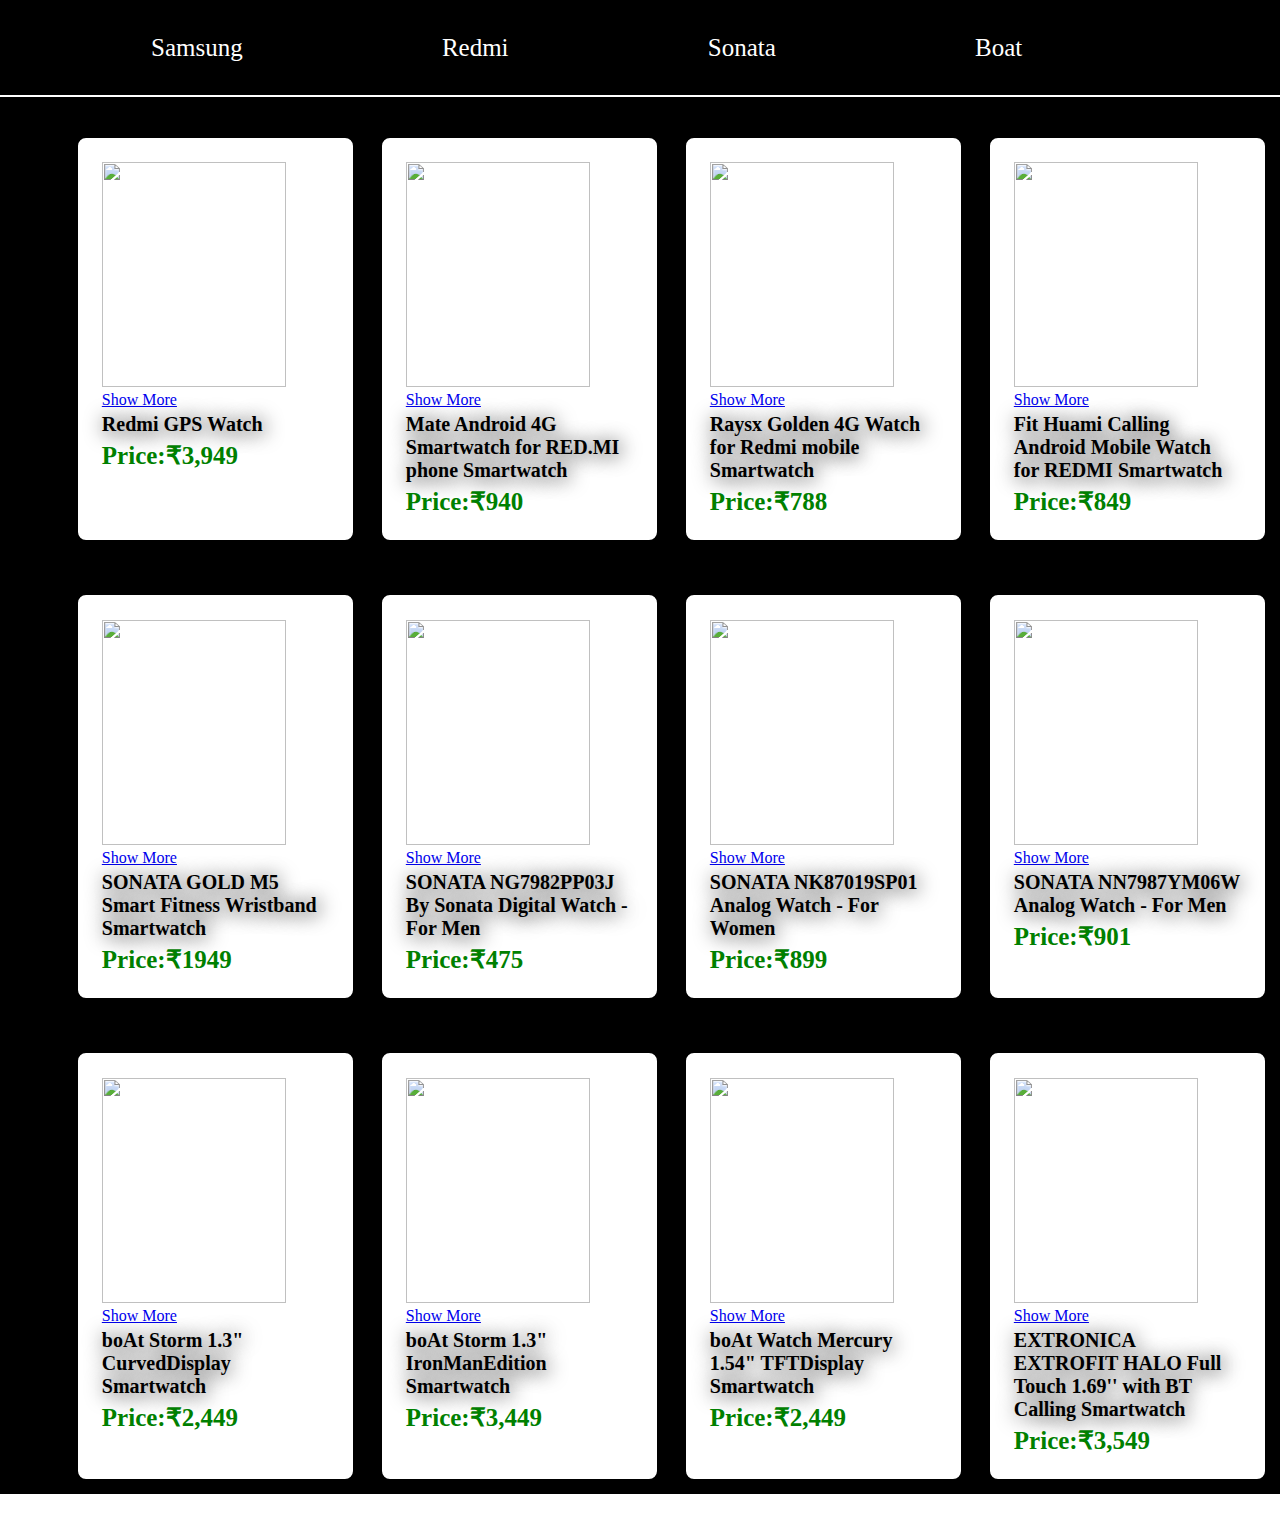
==== 6-March-2022/index.html @ 379c7421 "Add files via upload" ====
<!DOCTYPE html>
<html lang="en">

<head>
    <meta charset="UTF-8">
    <meta http-equiv="X-UA-Compatible" content="IE=edge">
    <meta name="viewport" content="width=device-width, initial-scale=1.0">
    <title>Document</title>
    <link rel="stylesheet" href="style.css">
</head>

<body>
    <section class="header">

        <nav>
            <div class="nav-links">
                <ul>
                    <li><a href="#" onclick="samsung();">Samsung</a></li>
                    <li><a href="#" onclick="Redmi();">Redmi</a></li>
                    <li><a href="#">Sonata</a></li>
                    <li><a href="#Information">Boat</a></li>
                </ul>
            </div>
        </nav>

            <div class="content" id="Samsung">
                <div class="box">
                    <img src="https://rukminim2.flixcart.com/image/416/416/kdj4xow0/smartwatch/z/4/g/sm-r825fzkiinu-android-ios-samsung-original-imafuenxhndfnczz.jpeg?q=70"/>
                    <a href="#">Show More</a>
                    <p><h2>SAMSUNG Galaxy Watch Active 2 Aluminium LTE Smartwatch</h2></p><br/>
                    <h3>Price:₹16,940</h3>
                </div>
                <div class="box">
                    <img src="https://rukminim2.flixcart.com/image/416/416/kp2y2kw0/smartwatch/p/a/x/sm-r850nzsains-android-ios-samsung-original-imag3e4chzgghzzt.jpeg?q=70"/>
                    <a href="#">Show More</a>
                    <p><h2>SAMSUNG Galaxy Watch 3 41 mm Smartwatch  (Black Strap, Regular)</h2></p>
                    <h3>Price:₹13,940</h3>
                </div>
                <div class="box">
                    <img src="https://rukminim2.flixcart.com/image/416/416/kusph8w0/smartwatch/t/e/k/android-ios-sm-r820nzdiinu-sm-r820nzdainu-samsung-yes-original-imag7ugphmzz7zzx.jpeg?q=70"/>
                    <a href="#">Show More</a>
                    <p><h2>SAMSUNG Galaxy Watch Active 2 Aluminium Smartwatch  (Beige Strap, Regular)</h2></p>
                    <h3>Price:₹14,940</h3>
                </div>
                <div class="box">
                    <img src="https://rukminim2.flixcart.com/image/416/416/k5lcvbk0pkrrdj/smartwatch/z/g/w/dz09-black-i7-enew-original-imafkg6ky3cchzpt.jpeg?q=70"/>
                    <a href="#">Show More</a>
                    <p><h2>E-LIVE DZ09 Black 4g calling health notifier Smartwatch  (Black Strap, Free Size)</h2></p>
                    <h3>Price:₹789</h3>
                </div>
                <div class="box">
                    <img src="https://rukminim2.flixcart.com/image/416/416/jnj7iq80/smartwatch/u/9/x/compatible-bluetooth-smart-watch-wrist-watch-with-sim-card-original-imafa72zb2f6rafr.jpeg?q=70"/>
                    <a href="#">Show More</a>
                    <p><h2>E-LIVE DZ09 4g calling health notifier Smartwatch  (Gold, Black Strap, Free Size)</h2></p>
                    <h3>Price:₹819</h3>
                </div>

            </div>
            <div class="content" id="Redmi">
                <div class="box">
                    <img src="https://rukminim2.flixcart.com/image/312/312/kolsscw0/smartwatch/g/o/9/redmiwt02-android-ios-redmi-original-imag3f8n2cjnnw38.jpeg?q=70"/>
                    <a href="#">Show More</a>
                    <p><h2>Redmi GPS Watch</h2></p>
                    <h3>Price:₹3,949</h3>
                </div>
                <div class="box">
                    <img src="https://rukminim2.flixcart.com/image/312/312/k1118cw0/smartwatch/j/m/h/a1-red-smart-watch-08-kospet-original-imafk9cwkxxrstdu.jpeg?q=70"/>
                    <a href="#">Show More</a>
                    <p><h2>Mate Android 4G Smartwatch for RED.MI phone Smartwatch</h2></p>
                    <h3>Price:₹940</h3>
                </div>
                <div class="box">
                    <img src="https://rukminim2.flixcart.com/image/312/312/k5vcya80pkrrdj/smartwatch/p/h/p/dz09-gold-watch-003-raysx-original-imafda6g3p5q43px.jpeg?q=70"/>
                    <a href="#">Show More</a>
                    <p><h2>Raysx Golden 4G Watch for Redmi mobile Smartwatch</h2></p>
                    <h3>Price:₹788</h3>
                </div>
                <div class="box">
                    <img src="https://rukminim2.flixcart.com/image/312/312/k02qnww0/smartwatch/f/m/5/a1-black-smartwatch-18-mate-original-imafjx9qg63mwxqn.jpeg?q=70"/>
                    <a href="#">Show More</a>
                    <p><h2>Fit Huami Calling Android Mobile Watch for REDMI Smartwatch</h2></p>
                    <h3>Price:₹849</h3>
                </div>
            </div>
            <div class="content" id="Sonata">
                <div class="box">
                    <img src="https://rukminim2.flixcart.com/image/312/312/kvr01ow0/smart-band-tag/1/9/9/oled-no-m-48-yes-yes-73-bluetooth-smart-m5-watch-android-ios-original-imag8kvxtjrszrhc.jpeg?q=70"/>
                    <a href="#">Show More</a>
                    <p><h2>SONATA GOLD M5 Smart Fitness Wristband Smartwatch</h2></p>
                    <h3>Price:₹1949</h3>
                </div>
                <div class="box">
                    <img src="https://rukminim2.flixcart.com/image/495/594/k4rcmfk0pkrrdj/watch-refurbished/w/x/g/c-ng7982pp03j-sonata-original-imaf8guffjgfynuh.jpeg?q=50"/>
                    <a href="#">Show More</a>
                    <p><h2>SONATA 
                        NG7982PP03J By Sonata Digital Watch - For Men</h2></p>
                    <h3>Price:₹475</h3>
                </div>
                <div class="box">
                    <img src="https://rukminim2.flixcart.com/image/800/960/jfbfde80/watch/b/d/z/nk87019sp01-sonata-original-imaf3stbjd8mzpb7.jpeg?q=50"/>
                    <a href="#">Show More</a>
                    <p><h2>SONATA 
                        NK87019SP01 Analog Watch - For Women</h2></p>
                    <h3>Price:₹899</h3>
                </div>
                <div class="box">
                    <img src="https://rukminim2.flixcart.com/image/800/960/k572gsw0/watch/p/a/f/nf7987ym06-sonata-original-imafnxnujnyyukf3.jpeg?q=50"/>
                    <a href="#">Show More</a>
                    <p><h2>SONATA 
                        NN7987YM06W Analog Watch - For Men</h2></p>
                    <h3>Price:₹901</h3>
                </div>
            </div>
            <div class="content" id="Boat">
                <div class="box">
                    <img src="https://rukminim2.flixcart.com/image/312/312/kqb8pzk0/smartwatch/i/m/z/storm-android-ios-boat-original-imag4cx67fbeqnz7.jpeg?q=70"/>
                    <a href="#">Show More</a>
                    <p><h2>boAt Storm 1.3" CurvedDisplay Smartwatch</h2></p>
                    <h3>Price:₹2,449</h3>
                </div>
                <div class="box">
                    <img src="https://rukminim2.flixcart.com/image/312/312/ky1vl3k0/smartwatch/p/w/6/-original-imagadevkrd4zgt6.jpeg?q=70"/>
                    <a href="#">Show More</a>
                    <p><h2>boAt Storm 1.3" IronManEdition Smartwatch</h2></p>
                    <h3>Price:₹3,449</h3>
                </div>
                <div class="box">
                    <img src="https://rukminim2.flixcart.com/image/312/312/kwmfqfk0/smartwatch/o/0/k/-original-imag994bjbhgedha.jpeg?q=70"/>
                    <a href="#">Show More</a>
                    <p><h2>boAt Watch Mercury 1.54" TFTDisplay Smartwatch</h2></p>
                    <h3>Price:₹2,449</h3>
                </div>
                <div class="box">
                    <img src="https://rukminim2.flixcart.com/image/312/312/kyag87k0/smartwatch/0/h/q/41-9-android-ios-extrofit-halo-bt-calling-smartwatch-with-1-69-original-imagajw4z8zdftjk.jpeg?q=70"/>
                    <a href="#">Show More</a>
                    <p><h2>EXTRONICA EXTROFIT HALO Full Touch 1.69'' with BT Calling Smartwatch</h2></p>
                    <h3>Price:₹3,549</h3>
                </div>
            </div>
        

            </div>

        </div>

    </section>


        <script src="./web.js"></script>
</body>

</html>
---- 6-March-2022/style.css ----
*{
    margin: 0;
    padding: 0;
}

.header
{
    min-height: 100vh;
    width: 100%;
    background-color: black;
    background-size: cover;
    position: relative;
    background-image: url(https://encrypted-tbn0.gstatic.com/images?q=tbn:ANd9GcSCFWyuT6JU3o95kKOPSklcskJ867QI8KegEoYUW_YIXJVWkvGh45w5RNt4G7fwwMjbDI8&usqp=CAU);
}
nav
{
    display: flex;
    padding: 2% 6%;
    justify-content: space-between;
    align-items: center;
    background-color: black;
    border-bottom: 2px solid white;
}
.nav-links
{
    flex: 1;
    text-align: right;
    font-size: 25px;

}
.nav-links ul li {
    margin-right: 15%;
    list-style: none;
    display: inline-block;
    padding: 8px 12px;
    position: relative;
}
.nav-links ul li a
{
    text-decoration: none;
    color: white;
    transition: 1s;
}
.nav-links ul li a:hover{
    color: red;
    font-size: 27px;
}

.content
{
    width: 95%;
    height: 100%;
    color: white;
    display: flex;
    padding: 1% 2%;
    margin: 2% 2%;
}
#Samsung{
    display: none;
}
img{
    width: 90%;
    height: 25vh;
}
.box{
    background-color: white;
    border: 2px solid black;
    border-radius:10px ;
    color: black;
    width: 100%;
    min-height: 80%;
    margin-left:2%;
    padding: 2% 2%;
}
.box h3{
    font-size: 25px;
    color: green;
}
.box p{
    
    font-size: 5px;
    color: black;
    margin-bottom: 2%;
    }


.box h2{
    font-size: 20px;
    font-weight: bold;
    text-shadow: 2px 2px 20px black;
}

/*
.box1{
        width: 30%;
        height: 80%;
        align-items: center;
    }         


.box2
{
    width: 40%;
    height: 80%;
    margin-left:10%;
}


.box3
{
    width: 55%;
    height: 80%;
    margin-left:10%;
}
.box2 img
{
    width: 40%;
    border-radius: 20%;
    margin: 15%;
    box-shadow: 2px 2px 20px red;
}
span{
    color:green;
}
.box3 button{
    width: 80%;
    font-size: 15px;
    padding: 1%;
    border-radius: 10px;
    transition: 1s;
    font-weight: bold;
}
.box3 button:hover{
    width: 80%;
    font-size: 15px;
    background-color: green;
    padding: 1%;
    border-radius: 10px;
}*/
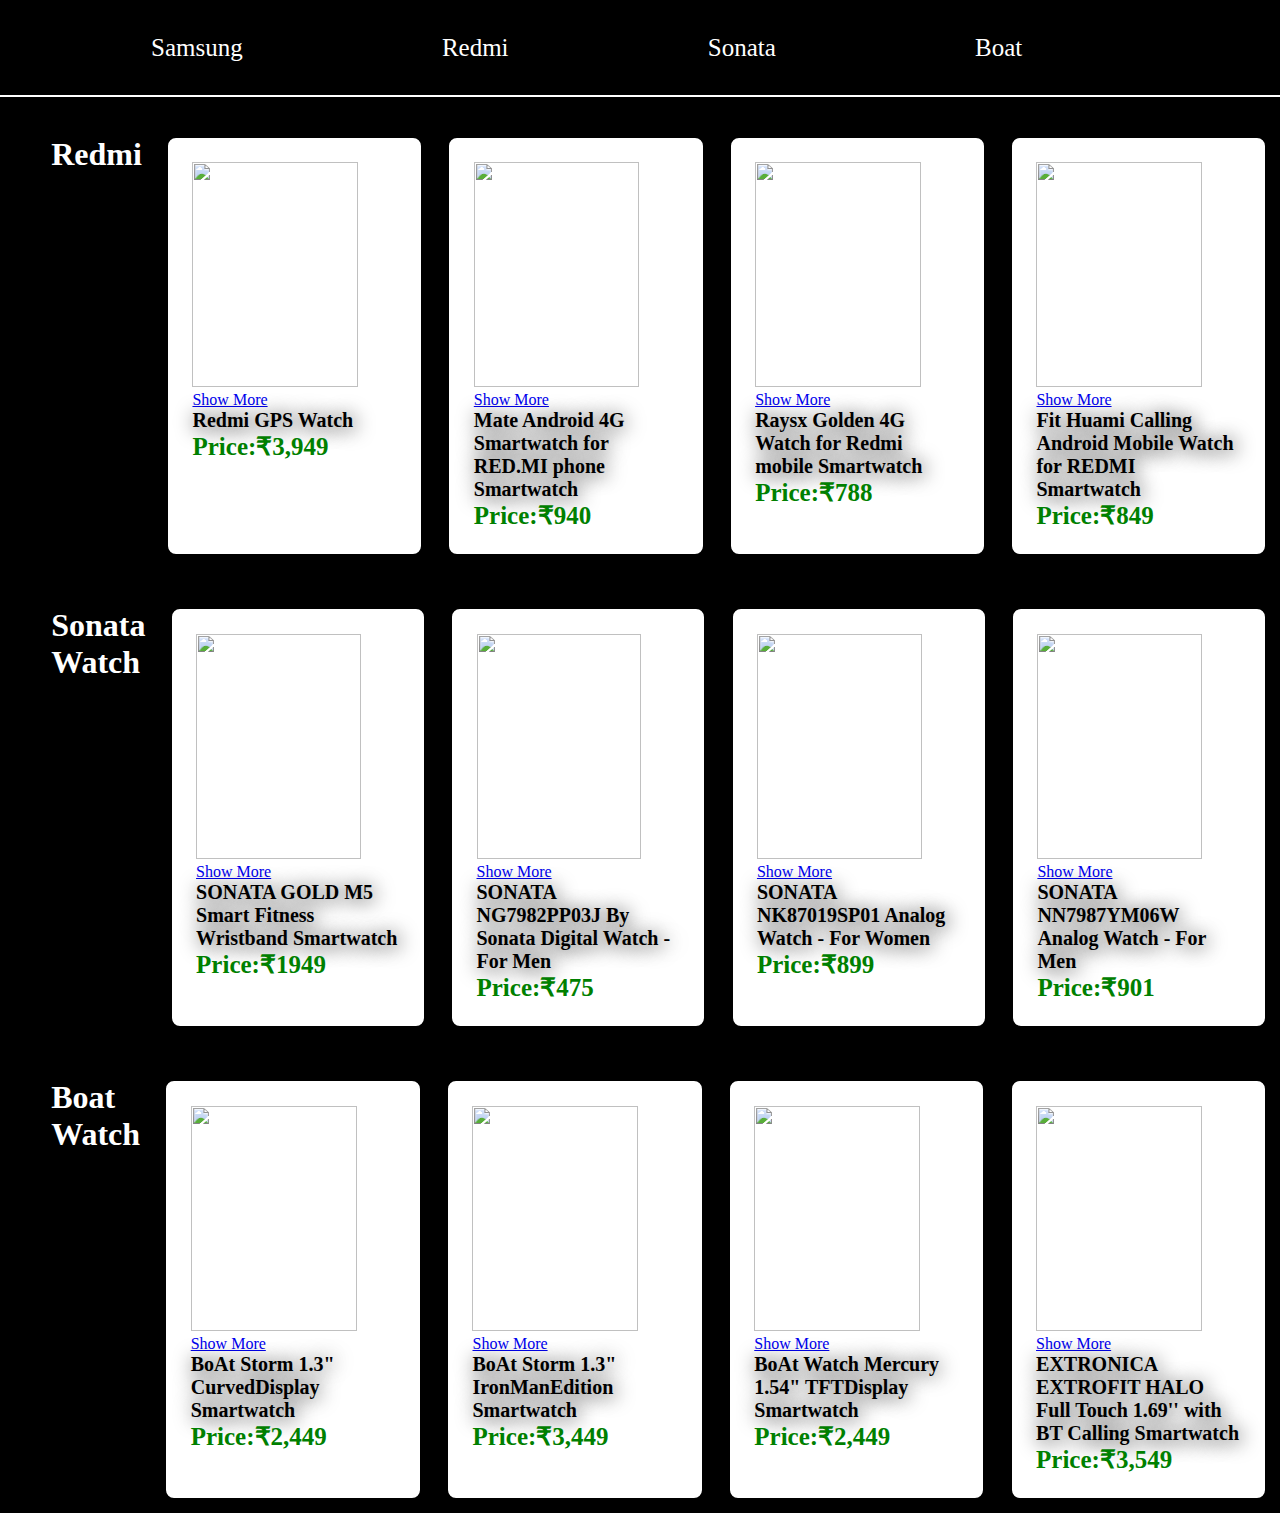
==== commit 380382c1: "Update index.html" ====
--- a/6-March-2022/index.html
+++ b/6-March-2022/index.html
@@ -15,125 +15,126 @@
         <nav>
             <div class="nav-links">
                 <ul>
-                    <li><a href="#" onclick="samsung();">Samsung</a></li>
+                    <li><a href="#" onclick="Samsung();">Samsung</a></li>
                     <li><a href="#" onclick="Redmi();">Redmi</a></li>
-                    <li><a href="#">Sonata</a></li>
-                    <li><a href="#Information">Boat</a></li>
+                    <li><a href="#" onclick="Sonata();">Sonata</a></li>
+                    <li><a href="#" onclick="Boat();">Boat</a></li>
                 </ul>
             </div>
         </nav>
 
             <div class="content" id="Samsung">
+                <h1>Samsung Watch</h1>
                 <div class="box">
                     <img src="https://rukminim2.flixcart.com/image/416/416/kdj4xow0/smartwatch/z/4/g/sm-r825fzkiinu-android-ios-samsung-original-imafuenxhndfnczz.jpeg?q=70"/>
-                    <a href="#">Show More</a>
-                    <p><h2>SAMSUNG Galaxy Watch Active 2 Aluminium LTE Smartwatch</h2></p><br/>
+                    <a href="#" onclick="Samsung1()">Show More</a>
+                    <h2 class="Details" id="Samsung1">SAMSUNG Galaxy Watch Active 2 Aluminium LTE Smartwatch</h2><br/>
                     <h3>Price:₹16,940</h3>
                 </div>
                 <div class="box">
                     <img src="https://rukminim2.flixcart.com/image/416/416/kp2y2kw0/smartwatch/p/a/x/sm-r850nzsains-android-ios-samsung-original-imag3e4chzgghzzt.jpeg?q=70"/>
-                    <a href="#">Show More</a>
-                    <p><h2>SAMSUNG Galaxy Watch 3 41 mm Smartwatch  (Black Strap, Regular)</h2></p>
+                    <a href="#" onclick="Samsung2()">Show More</a>
+                    <h2 class="Details" id="Samsung2">SAMSUNG Galaxy Watch 3 41 mm Smartwatch</h2><br/>
                     <h3>Price:₹13,940</h3>
                 </div>
                 <div class="box">
                     <img src="https://rukminim2.flixcart.com/image/416/416/kusph8w0/smartwatch/t/e/k/android-ios-sm-r820nzdiinu-sm-r820nzdainu-samsung-yes-original-imag7ugphmzz7zzx.jpeg?q=70"/>
-                    <a href="#">Show More</a>
-                    <p><h2>SAMSUNG Galaxy Watch Active 2 Aluminium Smartwatch  (Beige Strap, Regular)</h2></p>
+                    <a href="#" onclick="Samsung3()">Show More</a>
+                    <h2 class="Details" id="Samsung3">SAMSUNG Galaxy Watch Active 2 Aluminium Smartwatch</h2><br/>
                     <h3>Price:₹14,940</h3>
                 </div>
                 <div class="box">
                     <img src="https://rukminim2.flixcart.com/image/416/416/k5lcvbk0pkrrdj/smartwatch/z/g/w/dz09-black-i7-enew-original-imafkg6ky3cchzpt.jpeg?q=70"/>
-                    <a href="#">Show More</a>
-                    <p><h2>E-LIVE DZ09 Black 4g calling health notifier Smartwatch  (Black Strap, Free Size)</h2></p>
+                    <a href="#" onclick="Samsung4()">Show More</a>
+                    <h2 class="Details" id="Samsung4">E-LIVE DZ09 Black 4g calling health notifier Smartwatch</h2><br/>
                     <h3>Price:₹789</h3>
                 </div>
                 <div class="box">
                     <img src="https://rukminim2.flixcart.com/image/416/416/jnj7iq80/smartwatch/u/9/x/compatible-bluetooth-smart-watch-wrist-watch-with-sim-card-original-imafa72zb2f6rafr.jpeg?q=70"/>
-                    <a href="#">Show More</a>
-                    <p><h2>E-LIVE DZ09 4g calling health notifier Smartwatch  (Gold, Black Strap, Free Size)</h2></p>
+                    <a href="#" onclick="Samsung5()">Show More</a>
+                    <h2 class="Details" id="Samsung5">E-LIVE DZ09 4g calling health notifier Smartwatch</h2><br/>
                     <h3>Price:₹819</h3>
                 </div>
 
             </div>
             <div class="content" id="Redmi">
+                <h1>Redmi</h1>
                 <div class="box">
                     <img src="https://rukminim2.flixcart.com/image/312/312/kolsscw0/smartwatch/g/o/9/redmiwt02-android-ios-redmi-original-imag3f8n2cjnnw38.jpeg?q=70"/>
-                    <a href="#">Show More</a>
-                    <p><h2>Redmi GPS Watch</h2></p>
+                    <a href="#" onclick="Redmi1()">Show More</a>
+                    <h2 class="Details" id="Redmi1">Redmi GPS Watch</h2>
                     <h3>Price:₹3,949</h3>
                 </div>
                 <div class="box">
                     <img src="https://rukminim2.flixcart.com/image/312/312/k1118cw0/smartwatch/j/m/h/a1-red-smart-watch-08-kospet-original-imafk9cwkxxrstdu.jpeg?q=70"/>
-                    <a href="#">Show More</a>
-                    <p><h2>Mate Android 4G Smartwatch for RED.MI phone Smartwatch</h2></p>
+                    <a href="#" onclick="Redmi2()">Show More</a>
+                    <h2 class="Details" id="Redmi2">Mate Android 4G Smartwatch for RED.MI phone Smartwatch</h2>
                     <h3>Price:₹940</h3>
                 </div>
                 <div class="box">
                     <img src="https://rukminim2.flixcart.com/image/312/312/k5vcya80pkrrdj/smartwatch/p/h/p/dz09-gold-watch-003-raysx-original-imafda6g3p5q43px.jpeg?q=70"/>
-                    <a href="#">Show More</a>
-                    <p><h2>Raysx Golden 4G Watch for Redmi mobile Smartwatch</h2></p>
+                    <a href="#" onclick="Redmi3()">Show More</a>
+                    <h2 class="Details" id="Redmi3">Raysx Golden 4G Watch for Redmi mobile Smartwatch</h2>
                     <h3>Price:₹788</h3>
                 </div>
                 <div class="box">
                     <img src="https://rukminim2.flixcart.com/image/312/312/k02qnww0/smartwatch/f/m/5/a1-black-smartwatch-18-mate-original-imafjx9qg63mwxqn.jpeg?q=70"/>
-                    <a href="#">Show More</a>
-                    <p><h2>Fit Huami Calling Android Mobile Watch for REDMI Smartwatch</h2></p>
+                    <a href="#" onclick="Redmi4()">Show More</a>
+                    <h2 class="Details" id="Redmi4">Fit Huami Calling Android Mobile Watch for REDMI Smartwatch</h2>
                     <h3>Price:₹849</h3>
                 </div>
             </div>
             <div class="content" id="Sonata">
+                <h1>Sonata Watch</h1>
                 <div class="box">
                     <img src="https://rukminim2.flixcart.com/image/312/312/kvr01ow0/smart-band-tag/1/9/9/oled-no-m-48-yes-yes-73-bluetooth-smart-m5-watch-android-ios-original-imag8kvxtjrszrhc.jpeg?q=70"/>
-                    <a href="#">Show More</a>
-                    <p><h2>SONATA GOLD M5 Smart Fitness Wristband Smartwatch</h2></p>
+                    <a href="#" onclick="Sonata1()">Show More</a>
+                    <h2 class="Details" id="Sonata1">SONATA GOLD M5 Smart Fitness Wristband Smartwatch</h2>
                     <h3>Price:₹1949</h3>
                 </div>
                 <div class="box">
                     <img src="https://rukminim2.flixcart.com/image/495/594/k4rcmfk0pkrrdj/watch-refurbished/w/x/g/c-ng7982pp03j-sonata-original-imaf8guffjgfynuh.jpeg?q=50"/>
-                    <a href="#">Show More</a>
-                    <p><h2>SONATA 
-                        NG7982PP03J By Sonata Digital Watch - For Men</h2></p>
+                    <a href="#" onclick="Sonata2()">Show More</a>
+                    <h2 class="Details" id="Sonata2">SONATA NG7982PP03J By Sonata Digital Watch - For Men</h2>
                     <h3>Price:₹475</h3>
                 </div>
                 <div class="box">
                     <img src="https://rukminim2.flixcart.com/image/800/960/jfbfde80/watch/b/d/z/nk87019sp01-sonata-original-imaf3stbjd8mzpb7.jpeg?q=50"/>
-                    <a href="#">Show More</a>
-                    <p><h2>SONATA 
-                        NK87019SP01 Analog Watch - For Women</h2></p>
+                    <a href="#" onclick="Sonata3()">Show More</a>
+                    <h2 class="Details" id="Sonata3">SONATA NK87019SP01 Analog Watch - For Women</h2>
                     <h3>Price:₹899</h3>
                 </div>
                 <div class="box">
                     <img src="https://rukminim2.flixcart.com/image/800/960/k572gsw0/watch/p/a/f/nf7987ym06-sonata-original-imafnxnujnyyukf3.jpeg?q=50"/>
-                    <a href="#">Show More</a>
-                    <p><h2>SONATA 
-                        NN7987YM06W Analog Watch - For Men</h2></p>
+                    <a href="#" onclick="Sonata4()">Show More</a>
+                    <h2 class="Details" id="Sonata4">SONATA NN7987YM06W Analog Watch - For Men</h2>
                     <h3>Price:₹901</h3>
                 </div>
             </div>
             <div class="content" id="Boat">
+                <h1>Boat Watch</h1>
                 <div class="box">
                     <img src="https://rukminim2.flixcart.com/image/312/312/kqb8pzk0/smartwatch/i/m/z/storm-android-ios-boat-original-imag4cx67fbeqnz7.jpeg?q=70"/>
-                    <a href="#">Show More</a>
-                    <p><h2>boAt Storm 1.3" CurvedDisplay Smartwatch</h2></p>
+                    <a href="#" onclick="Boat1()">Show More</a>
+                    <h2 class="Details" id="Boat1">BoAt Storm 1.3" CurvedDisplay Smartwatch</h2>
                     <h3>Price:₹2,449</h3>
                 </div>
                 <div class="box">
                     <img src="https://rukminim2.flixcart.com/image/312/312/ky1vl3k0/smartwatch/p/w/6/-original-imagadevkrd4zgt6.jpeg?q=70"/>
-                    <a href="#">Show More</a>
-                    <p><h2>boAt Storm 1.3" IronManEdition Smartwatch</h2></p>
+                    <a href="#" onclick="Boat2()">Show More</a>
+                    <h2 class="Details" id="Boat2">BoAt Storm 1.3" IronManEdition Smartwatch</h2>
                     <h3>Price:₹3,449</h3>
                 </div>
                 <div class="box">
                     <img src="https://rukminim2.flixcart.com/image/312/312/kwmfqfk0/smartwatch/o/0/k/-original-imag994bjbhgedha.jpeg?q=70"/>
-                    <a href="#">Show More</a>
-                    <p><h2>boAt Watch Mercury 1.54" TFTDisplay Smartwatch</h2></p>
+                    <a href="#" onclick="Boat3()">Show More</a>
+                    <h2 class="Details" id="Boat3">BoAt Watch Mercury 1.54" TFTDisplay Smartwatch</h2>
                     <h3>Price:₹2,449</h3>
                 </div>
                 <div class="box">
                     <img src="https://rukminim2.flixcart.com/image/312/312/kyag87k0/smartwatch/0/h/q/41-9-android-ios-extrofit-halo-bt-calling-smartwatch-with-1-69-original-imagajw4z8zdftjk.jpeg?q=70"/>
-                    <a href="#">Show More</a>
-                    <p><h2>EXTRONICA EXTROFIT HALO Full Touch 1.69'' with BT Calling Smartwatch</h2></p>
+                    <a href="#" onclick="Boat4()">Show More</a>
+                    <h2 class="Details" id="Boat4">EXTRONICA EXTROFIT HALO Full Touch 1.69'' with BT Calling Smartwatch</h2>
                     <h3>Price:₹3,549</h3>
                 </div>
             </div>
@@ -149,4 +150,4 @@
         <script src="./web.js"></script>
 </body>
 
-</html>+</html>
